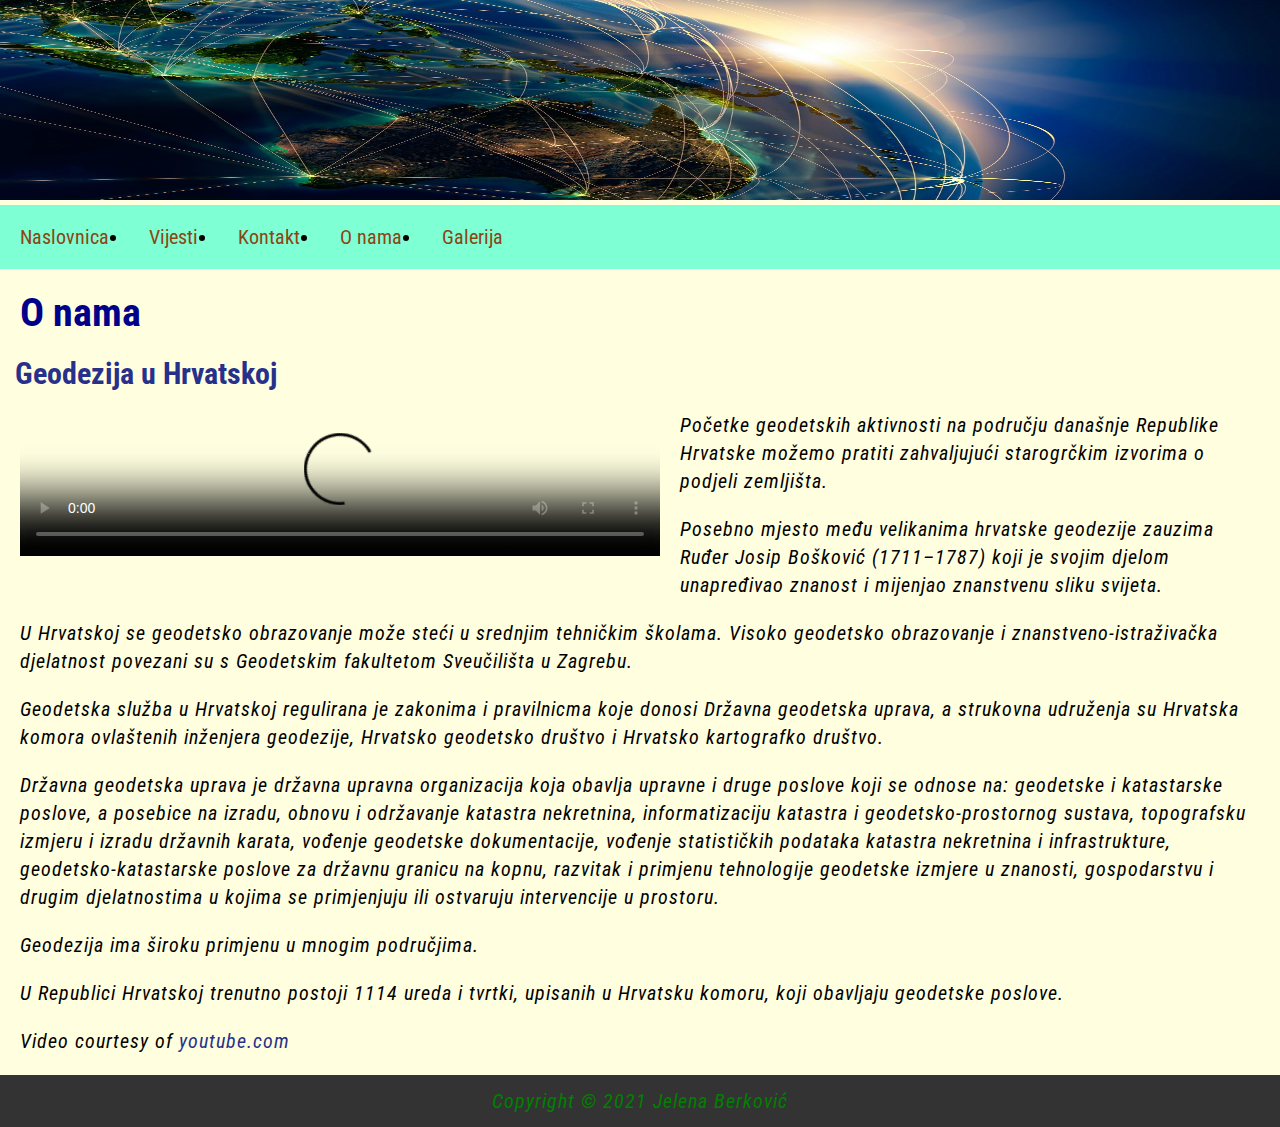
==== oNama.html @ 1a36586c "Add files via upload" ====
<!DOCTYPE html>
<html>
	<head>
		
		<!-- CSS -->
		<link rel="stylesheet" href="style.css">
		<!-- End CSS -->
		<!-- meta elements -->
		<meta name="viewport" content="width=device-width; initial-scale=1.0; maximum-scale=1.0; user-scalable=0;">
        <meta http-equiv="content-type" content="text/html; charset=utf-8">
        <meta name="description" content="some description">
        <meta name="keywords" content="keyword 1, keyword 2, keyword 3, keyword 4, ...">
        <link rel="preconnect" href="https://fonts.googleapis.com">
		<link rel="preconnect" href="https://fonts.gstatic.com" crossorigin>
		<link href="https://fonts.googleapis.com/css2?family=Roboto+Condensed&display=swap" rel="stylesheet"> 
		
		<!-- Schema.org markup for Google+ -->
		<meta itemprop="name" content="Hello Example">
		<meta itemprop="description" content="Some description">
		<meta itemprop="image" content="Your URL"> 
		
		<!-- Open Graph data -->
		<meta property="og:title" content="Hello Example">
		<meta property="og:type" content="article">
		<meta property="og:url" content="Your URL">
		<meta property="og:image" content="Your URL">
		<meta property="og:description" content="Some description">
		<meta property="article:tag" content="keyword 1, keyword 2, keyword 3, keyword 4, ...">
		
		<!-- Twitter Card data -->
		<meta name="twitter:title" content="Hello Example">
		<meta name="twitter:description" content="Some description">
		
        <meta name="author" content="alen@tvz.hr">
		<!-- favicon meta -->
		<link rel="icon" href="favicon.ico" type="image/x-icon"/>
		<link rel="shortcut icon" href="favicon.ico" type="image/x-icon"/>
		<!-- end favicon meta -->
		<!-- end meta elements -->
		
		<!-- Google Fonts -->
		<link href="https://fonts.googleapis.com/css?family=Oswald" rel="stylesheet"> 
		<!-- End Google Fonts -->
		<title>Example page - About Us</title>
	</head>
<body>
	<header>
		<img class=zaglavlje src="slika.jpg"></img>
		<nav>
			<ul>
			  <li><a href="index.html">Naslovnica</a></li>
			  <li><a href="vijesti.html">Vijesti</a></li>
			  <li><a href="kontakt.html">Kontakt</a></li>
			  <li><a href="oNama.html">O nama</a></li>
			  <li><a href="galerija.html">Galerija</a></li>
			</ul>
		</nav>
	</header>
	<main>
		<h1>O nama</h1>
		<h2>Geodezija u Hrvatskoj</h2>
		<video width="50%" controls poster="img/video-cover-sir-tim-berners-lee.jpg" >
		  <source src="video/totalnaStanica.mp4" type="video/mp4">
		  Your browser does not support HTML5 video.
		</video>
		<p> Početke geodetskih aktivnosti na području današnje Republike Hrvatske možemo  pratiti  zahvaljujući  starogrčkim  izvorima  o  podjeli zemljišta.</p>
		<p>  Posebno mjesto među velikanima hrvatske geodezije zauzima Ruđer Josip Bošković (1711–1787) koji je svojim djelom unapređivao znanost i mijenjao znanstvenu sliku svijeta.</p>
		<p> U Hrvatskoj se geodetsko obrazovanje može steći u srednjim tehničkim školama. Visoko geodetsko obrazovanje i znanstveno-istraživačka djelatnost povezani su s Geodetskim fakultetom Sveučilišta u Zagrebu.</p>
		<p> Geodetska služba u Hrvatskoj regulirana je zakonima i pravilnicma koje donosi Državna geodetska uprava, a strukovna udruženja su Hrvatska komora ovlaštenih inženjera geodezije, Hrvatsko geodetsko društvo i Hrvatsko kartografko društvo.</p>
		<p>Državna geodetska uprava je državna upravna organizacija koja obavlja upravne i druge poslove koji se odnose na: geodetske i katastarske poslove, a posebice na izradu, obnovu i održavanje katastra nekretnina, informatizaciju katastra i geodetsko-prostornog sustava, topografsku izmjeru i izradu državnih karata, vođenje geodetske dokumentacije, vođenje statističkih podataka katastra nekretnina i infrastrukture, geodetsko-katastarske poslove za državnu granicu na kopnu, razvitak i primjenu tehnologije geodetske izmjere u znanosti, gospodarstvu i drugim djelatnostima u kojima se primjenjuju ili ostvaruju intervencije u prostoru. </p>
		<p>Geodezija ima široku primjenu u mnogim područjima.</p>
		<p>U Republici Hrvatskoj trenutno postoji 1114 ureda i tvrtki, upisanih u Hrvatsku komoru, koji obavljaju geodetske poslove. </p>
		<p>Video courtesy of <a href="https://www.youtube.com/watch?v=-4tvCNc0mlo&t=23s" target="_blank">youtube.com</a></p>
	</main>
	<footer>
		<p>Copyright &copy; 2021 Jelena Berković</p>
	</footer>
</body>
</html>
---- style.css ----
body, html {
	font-family: 'Roboto Condensed', sans-serif;
	margin: 0;
	font-size: 20px;	

}
body{
	background-color: LightYellow ;
}
header {
	display: block;
	width: 100%;
}
.hero-image {
	background-image: url("slika.jpg");
	background-position: center;
	background-repeat: no-repeat;
	background-size: cover;
	position: relative;
	height: 500px;
}
.zaglavlje {
	height: 200px;

}
ul {
	list-style-type: 'Grechen Fuemen', sans-serif;
	margin: 0;
	padding: 0;
	overflow: hidden;
	background-color: aquamarine;

}
li {
	float: left;
}
li a {
	display: block;
	color: saddlebrown;
	text-align: center;
	padding: 20px 20px;
	text-decoration: none;
}
li a:hover {
	background-color: #100;
}
h1,h2 {
	margin: 0.5em;
	font-size: 2em;
	color: darkblue;

}
h2 {
	font-size: 1.5em;
	color: #27318b;
}

.gauss{
	height: 500px;
	width: 400px;
}
main a {
	color: #27318b;
	text-decoration: none;
}
main a:hover {
	color: #8b3727;
	text-decoration: underline;
}
p {
	margin: 1em;
	line-height: 1.4em;
	letter-spacing: 1px;
	font-style: italic;
}
hr {
	border: 0;
	height: 1px;
	background-image: linear-gradient(to right, rgba(0,0,0,0), rgba(0,0,0,0.75), rgba(0,0,0,0));
}
.news img {
	width: 5f0%;
	float: left;
	padding: 0.5em;
	margin: 0 1em 0.5em 0.5em;
}
.news h2 {
	margin: 0.5em 0.7em;
	font-size: 1.5em;
	color: #27318b;
}
.news hr {
	margin: 1em;
	border: 1px dotted #27318b;
	clear: both;
}
.news time {
	font-size: 90%;
	font-style: italic;
}
.description {
	font-weight: bold;
	margin: 0.8em 1em 1.5em 1em;
}
#news_gallery figure {
	padding: 0.5em;
	margin: 0 1em 0.5em 1em;
	float: left;
	width: 30%;
	border: 1px solid black;
}
#news_gallery figcaption {
	font-size: 90%;
	text-align: center;
}
#gallery figure {
	padding: 0.5em;
	margin: 0 1em 0.5em 1em;
	float: left;
	width: 30%;
	border: 1px solid black;
}
#gallery figcaption {
	font-size: 80%;
	height: 50px;
	text-align: center;
}

figure:hover >legend {
	visibility: visible;
}

figure > legend {
	position: center;
	visibility: hidden;
	z-index: 2;
	transition: all ease-in-out .2s;
}

figure {
	padding: 0.6%;
	margin: 0 1em 0.1em 0.5em;
	float: left;
	width: 30%;
	border: 1px solid black;
	color: darkblue;
	border-radius: 5%;
	box-shadow: 0 4px 16px 0 rgb(30, 60, 80, 0.5);
}


legend {
	font-size: 80%;
}
img {
	width: 100%;

}
video {
	margin: 0 1em 1em 1em;
	float: left;
}
#contact {
	margin: 1em
}
label {
	display: block;
}
input[type=text], input[type=email], select, textarea {
    width: 50%;
    padding: 12px;
    border: 1px solid #ccc;
    border-radius: 4px;
    box-sizing: border-box;
    margin-top: 6px;
    margin-bottom: 16px;
	font-family: 'Oswald', sans-serif;
	font-size: 95%;
}

input[type=submit] {
    display: block;
	background-color: #4CAF50;
    color: white;
    padding: 12px 20px;
    border: none;
    border-radius: 4px;
    cursor: pointer;
	width: 25%;
}

input[type=submit]:hover {
    background-color: #45a049;
}
footer {
	background-color: #333;
	padding: 0.1em;
	clear: both;
}
.spol{
	display: grid;
	grid-template-columns: 50% 
}

footer {
	background-color: #333;
	padding: 0.1em;
	clear: both;
}
footer p {
	color: green;
	text-align: center;
	margin: 0.5em;
}
footer img {
	width: 20px;
}
@media screen and (max-width: 900px) {
	figure {
		width: 90%;
		margin: 1em;
	}
	.news img {
		width: 95%;
		padding: 0.5em;
		margin: 0 1em 0.5em 0.5em;
	}
	.news time {
		margin: 0 0 0 1em;
	}
	#news_gallery figure {
		padding: 0.5em;
		margin: 0 1em 0.5em 1em;
		float: left;
		width: 90%;
		border: 1px solid black;
	}
	#news_gallery figcaption {
		font-size: 90%;
		text-align: center;
	}
	#gallery figure {
		padding: 0.6em;
		margin: 0 1em 0.5em 1em;
		float: left;
		width: 50%;
		border: 1px solid black;
	}
	#gallery figcaption {
		font-size: 90%;
		height: 70px;
		text-align: center;
	}

}
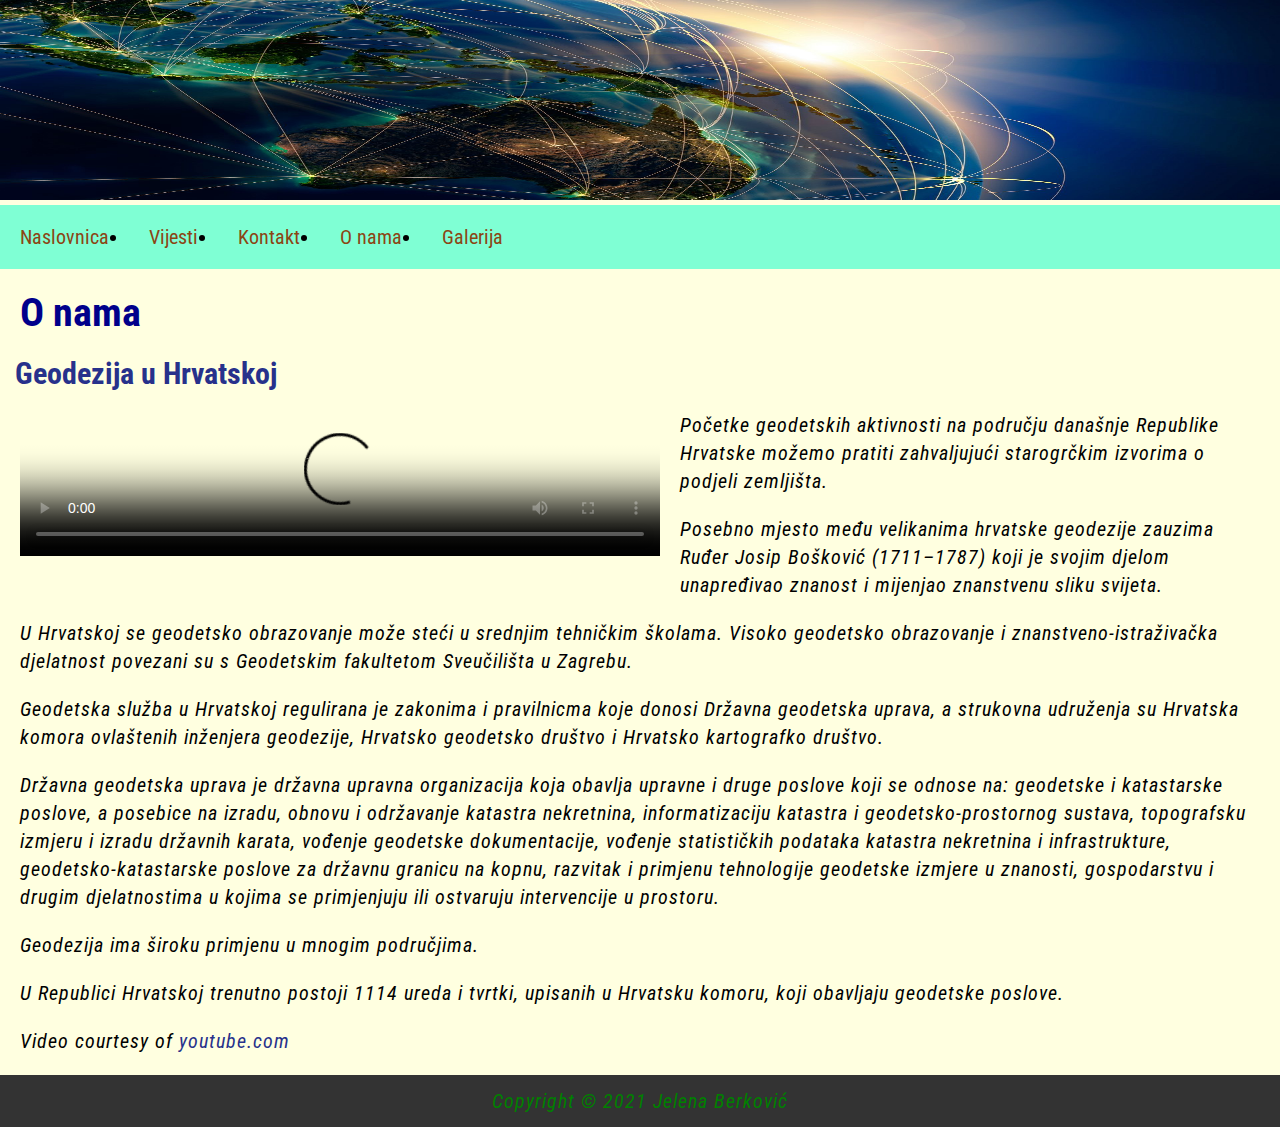
==== commit 0f5d5c47: "Add files via upload" ====
--- a/oNama.html
+++ b/oNama.html
@@ -60,7 +60,7 @@
 		<h1>O nama</h1>
 		<h2>Geodezija u Hrvatskoj</h2>
 		<video width="50%" controls poster="img/video-cover-sir-tim-berners-lee.jpg" >
-		  <source src="video/totalnaStanica.mp4" type="video/mp4">
+		  <source src="video/videoplayback.mp4" type="video/mp4">
 		  Your browser does not support HTML5 video.
 		</video>
 		<p> Početke geodetskih aktivnosti na području današnje Republike Hrvatske možemo  pratiti  zahvaljujući  starogrčkim  izvorima  o  podjeli zemljišta.</p>
